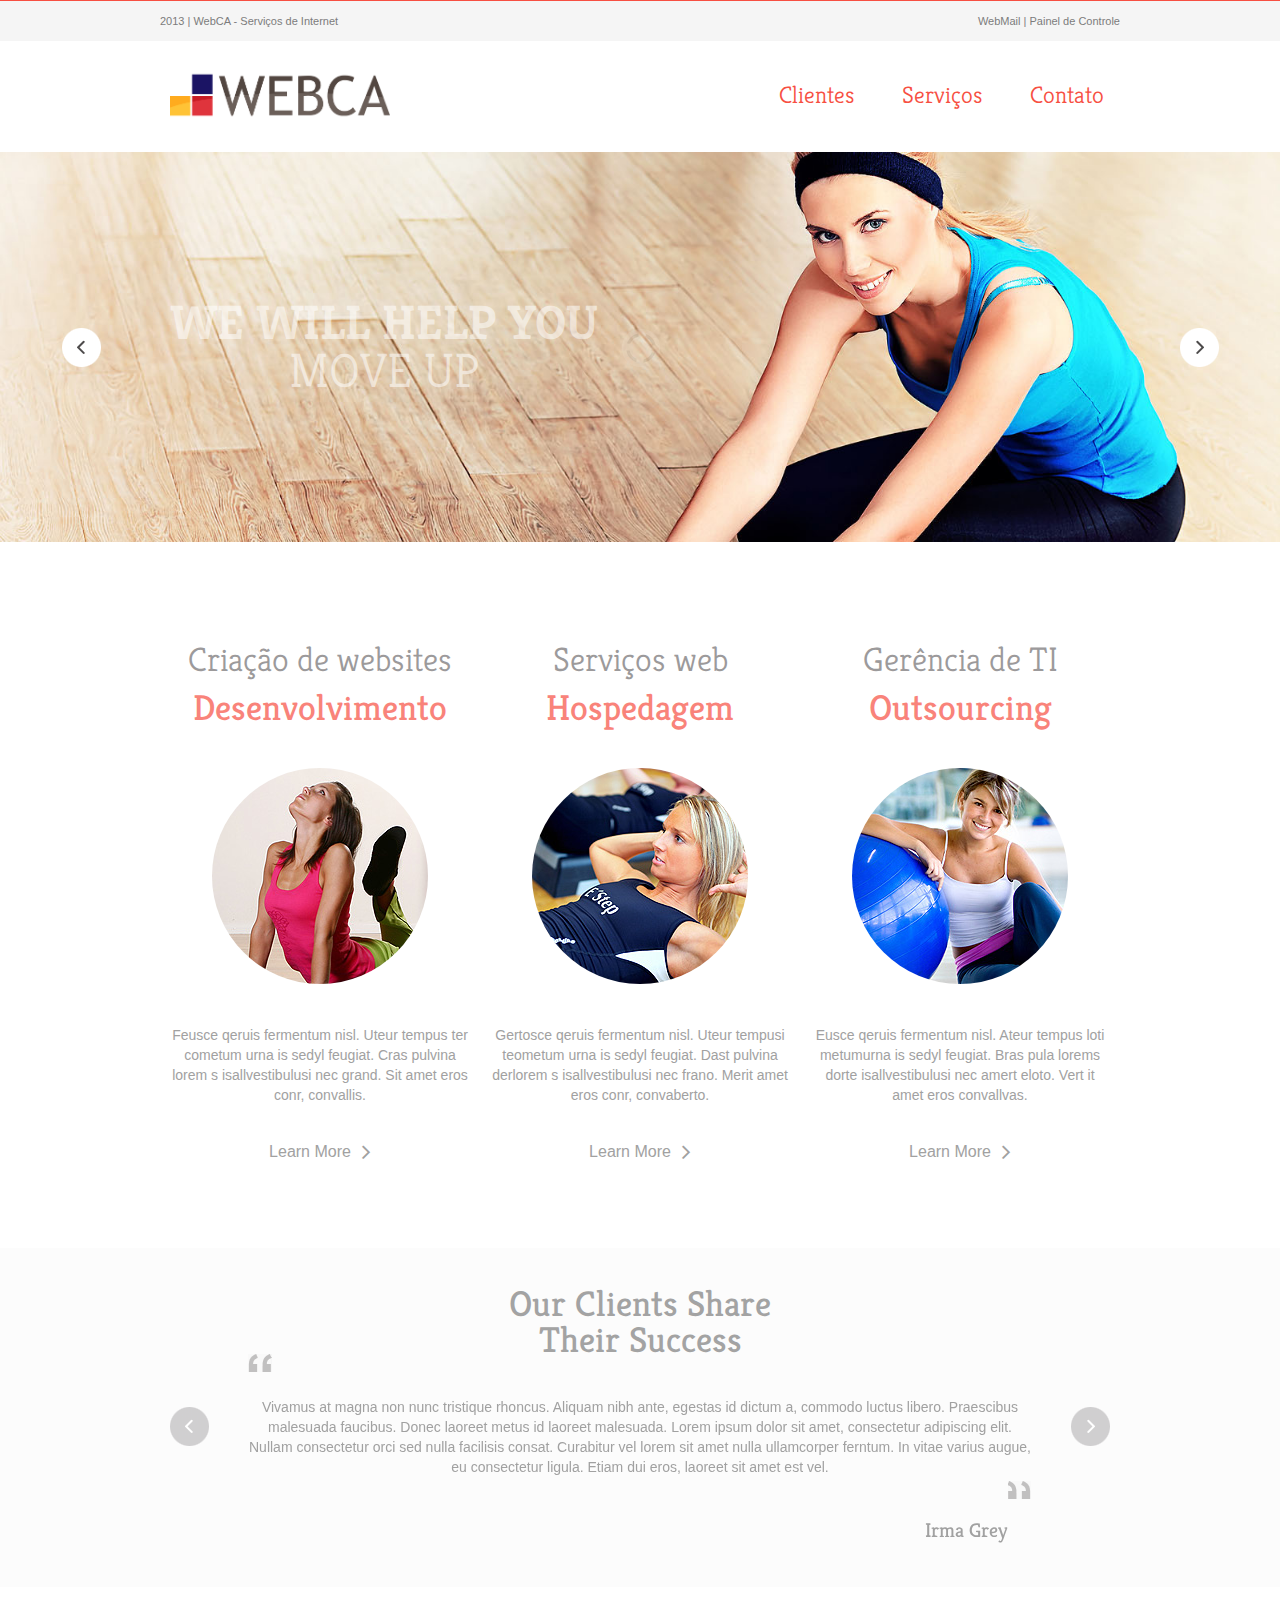
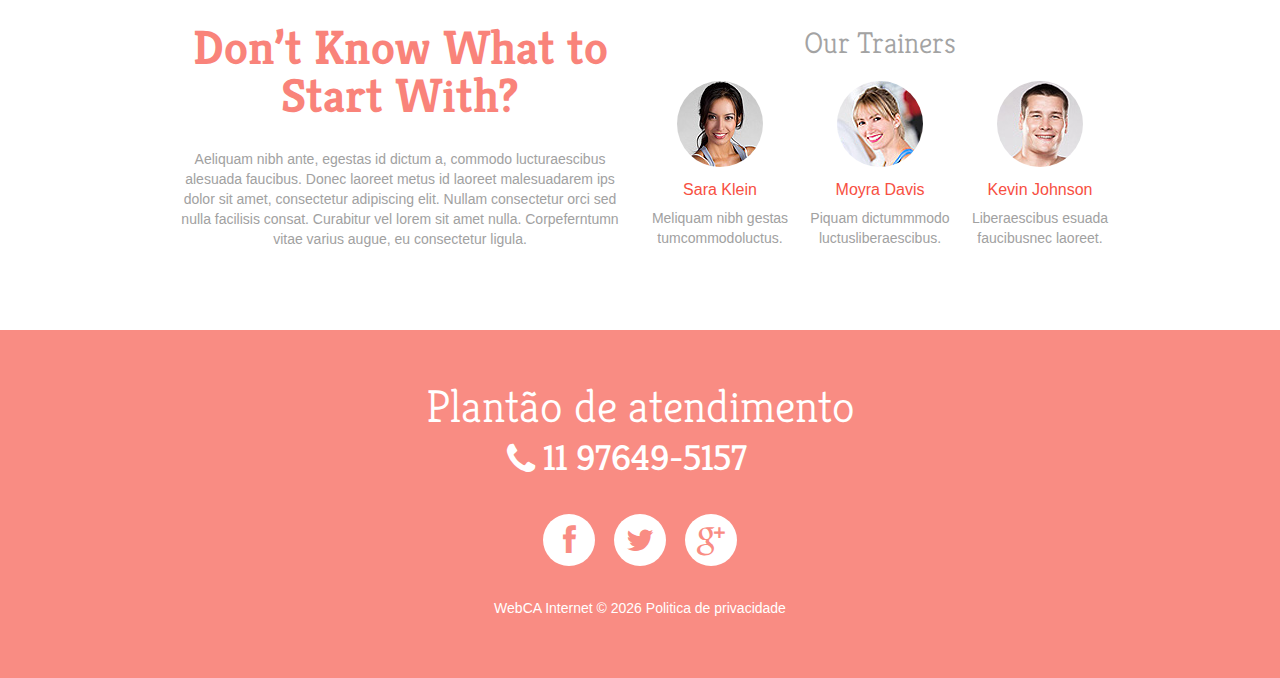
==== public_v1/index.html @ 25244c3a "aa" ====
<!DOCTYPE html>
<html lang="en">
     <head>
     <title>About Us</title>
     <meta charset="utf-8">
     <meta name = "format-detection" content = "telephone=no" />
     <link rel="icon" href="images/favicon.ico">
     <link rel="shortcut icon" href="images/favicon.ico" />
     <link rel="stylesheet" href="css/owl.carousel.css">
     <link rel="stylesheet" href="css/style.css">
     <link rel="stylesheet" href="css/camera.css">
     <script src="js/jquery.js"></script>
     <script src="js/jquery-migrate-1.1.1.js"></script>
     <script src="js/script.js"></script> 
     <script src="js/superfish.js"></script>
     <script src="js/jquery.ui.totop.js"></script>
     <script src="js/jquery.equalheights.js"></script>
     <script src="js/jquery.mobilemenu.js"></script>
     <script src="js/jquery.easing.1.3.js"></script>
     <script src="js/camera.js"></script>
     <!--[if (gt IE 9)|!(IE)]><!-->
     <script src="js/jquery.mobile.customized.min.js"></script>
     <!--<![endif]-->
     <script src="js/owl.carousel.js"></script> 
     <script>
 
       
       $(document).ready(function(){
          jQuery('#camera_wrap').camera({
            loader: false,
            pagination: false ,
            minHeight: '250',
            thumbnails: false,
            height: '30.4375%',
            caption: true,
            navigation: true,
            fx: 'mosaic'
          });
      /*carousel*/
        var owl = $("#owl"); 
            owl.owlCarousel({
            items : 1, //10 items above 1000px browser width
            itemsDesktop : [995,1], //5 items between 1000px and 901px
            itemsDesktopSmall : [767, 1], // betweem 900px and 601px
            itemsTablet: [700, 1], //2 items between 600 and 0
            itemsMobile : [479, 1], // itemsMobile disabled - inherit from itemsTablet option
            navigation : true,
            pagination :  false
            });

         /*Back to Top*/
        $().UItoTop({ easingType: 'easeOutQuart' });
     }) 



     </script>

      <!--[if lt IE 8]>
       <div style=' clear: both; text-align:center; position: relative;'>
         <a href="http://windows.microsoft.com/en-US/internet-explorer/products/ie/home?ocid=ie6_countdown_bannercode">
           <img src="http://storage.ie6countdown.com/assets/100/images/banners/warning_bar_0000_us.jpg" border="0" height="42" width="820" alt="You are using an outdated browser. For a faster, safer browsing experience, upgrade for free today." />
         </a>
      </div>
    <![endif]-->
    <!--[if lt IE 9]>
      <script src="js/html5shiv.js"></script>
      <link rel="stylesheet" media="screen" href="css/ie.css">


    <![endif]-->
     </head>

     <body class="page1" id="top">
     <header><div>

      <div class="head_line">
          <div class="headline_content">
              <div class="top_slogan_left">2013 |  WebCA - Serviços de Internet</div>
              <div class="top_slogan_right">
                  <a target="_blank" style="color: #7C7C7C;" href="https://webca.com.br/webmail/">WebMail</a> | 
                  <a target="_blank" style="color: #7C7C7C;" href="https://webca.com.br/painel/">Painel de Controle</a>
              </div>
          </div>
      </div>

<!--==============================header=================================-->
     <div class="container_12">
        <div class="grid_12">
      <h1>
        <a href="index.html">
          <img src="images/logo.png" alt="Your Happy Family">
        </a>
      </h1>
      </div>
     <div class="menu_block ">
                     
        <nav class="horizontal-nav full-width horizontalNav-notprocessed">
            <ul class="sf-menu">
                   <li><a href="index-2.html">Clientes</a></li>
                   <li><a href="index-1.html">Serviços</a></li>
                   <li><a href="index-4.html">Contato</a></li>
                 </ul>
              </nav>
              
            <div class="clear"></div>
            
  </div>
    

<div class="clear"></div>
</div>
</div>
<div class="clear"></div>
</header>
<div class="slider_wrapper">


      <div id="camera_wrap" class="">
        <div data-src="images/slide.jpg" >
          <div class="caption fadeIn">
                <strong>We will help you  </strong>
                move up
          </div>
        </div>
        <div data-src="images/slide1.jpg" >
            <div class="caption fadeIn">
              <strong>move up</strong> care about your health
            
          </div>

        </div>
        <div data-src="images/slide2.jpg">
             <div class="caption fadeIn">
             <strong>IDENTIFY YOUR GOALS </strong>&amp; STAY MOTIVATED 
            
          </div>

        </div>
    </div> 
     
</div>
<!--==============================Content=================================-->
<div class="content">
  <div class="container_12 center">
      <div class="grid_4">
        <h2>Criação de websites <span class="col1"> Desenvolvimento</span></h2>
        <img src="images/page1_img1.jpg" alt="" class="circ"><br>
        Feusce qeruis fermentum nisl. Uteur tempus ter cometum urna is sedyl feugiat. Cras pulvina lorem s isallvestibulusi nec grand.                                     Sit amet eros conr, convallis.                                    
        <br>
        <a href="#" class="btn">Learn More</a>
      </div>
      <div class="grid_4">
        <h2>Serviços web <span class="col1">Hospedagem</span></h2>
        <img src="images/page1_img2.jpg" alt="" class="circ"><br>
        Gertosce qeruis fermentum nisl. Uteur tempusi teometum urna is sedyl feugiat. Dast pulvina derlorem s isallvestibulusi nec frano.                                     Merit amet eros conr, convaberto.                                   
        <br>
        <a href="#" class="btn">Learn More</a>
      </div>
      <div class="grid_4">
        <h2>Gerência de TI <span class="col1"> Outsourcing</span></h2>
        <img src="images/page1_img3.jpg" alt="" class="circ"><br>
        Eusce qeruis fermentum nisl. Ateur tempus loti metumurna is sedyl feugiat. Bras pula lorems dorte isallvestibulusi nec  amert eloto.                                     Vert it amet eros convallvas.                                   
        <br>
        <a href="#" class="btn">Learn More</a>
      </div>
  </div>  
  <div class="car_div">
      <div class="container_12">
        <div class="grid_12">
          <h2>Our Clients Share <br>
Their Success</h2>
          <div id="owl">
            <div class="item">
              <blockquote>Vivamus at magna non nunc tristique rhoncus. Aliquam nibh ante, egestas id dictum a, commodo luctus libero. Praescibus malesuada faucibus. Donec laoreet metus id laoreet malesuada. Lorem ipsum dolor sit amet, consectetur adipiscing elit. Nullam consectetur orci sed nulla facilisis consat. Curabitur vel lorem sit amet nulla ullamcorper ferntum. In vitae varius augue, eu consectetur ligula. Etiam dui eros, laoreet sit amet est vel.</blockquote>
              <div class="alright">
                <div class="text2">Irma Grey</div>
              </div>
              
            </div>
            <div class="item">
              <blockquote>Vivamus at magna non nunc tristique rhoncus. Aliquam nibh ante, egestas id dictum a, commodo luctus libero. Praescibus malesuada faucibus. Donec laoreet metus id laoreet malesuada. Lorem ipsum dolor sit amet, consectetur adipiscing elit. Nullam consectetur orci sed nulla facilisis consat. Curabitur vel lorem sit amet nulla ullamcorper ferntum. In vitae varius augue, eu consectetur ligula. Etiam dui eros, laoreet sit amet est vel.</blockquote>
              <div class="alright">
                <div class="text2">Bradley Grosh</div>
              </div>
            </div>
          </div>
        </div>
      </div>
    </div>
    <div class="container_12 center">
      <div class="grid_6">
          <div class="title col1">Don’t Know What 
to Start With?</div>
           Aeliquam nibh ante, egestas id dictum a, commodo lucturaescibus alesuada faucibus. Donec laoreet metus id laoreet malesuadarem ips dolor sit amet, consectetur adipiscing elit. Nullam consectetur orci sed nulla facilisis consat. Curabitur vel lorem sit amet nulla. Corpeferntumn vitae varius augue, eu consectetur ligula.
        </div>
        <div class="grid_6">
          <h3>Our Trainers</h3>
          <div class="grid_2 alpha">
            <img src="images/page1_img4.jpg" alt="" class="circ cr1">
            <div class="text1 col2"><a href="#">Sara Klein</a></div>Meliquam nibh gestas tumcommodoluctus. 
          </div>
          <div class="grid_2">
            <img src="images/page1_img5.jpg" alt="" class="circ cr1">
            <div class="text1 col2"><a href="#">Moyra Davis</a></div> Рiquam dictummmodo luctusliberaescibus.
          </div>
          <div class="grid_2 omega">
            <img src="images/page1_img6.jpg" alt="" class="circ cr1">
            <div class="text1 col2"><a href="#">Kevin Johnson</a></div>
             Liberaescibus esuada faucibusnec laoreet. 
          </div>
        </div>
      </div>
</div>
<!--==============================footer=================================-->

  <footer>   
    <div class="container_12">
      <div class="grid_12  ">
      <div class="f_phone">Plantão de atendimento<span><strong></strong>11 97649-5157</span></div>
      <div class="socials fa">
        <a href="#"></a>
        <a href="#"></a>
        <a href="#"></a>
      </div>
        <div class="copy">
      
        WebCA Internet &copy; <span id="copyright-year"></span> <a href="index-5.html">Politica de privacidade</a> <!--{%FOOTER_LINK} -->
        </div>
      </div>
    </div>  
  </footer>
</body>
</html>
---- public_v1/css/style.css ----
@import "reset.css";
@import "skeleton.css";
@import "font-awesome.css";
@import "superfish.css";

@import url(//fonts.googleapis.com/css?family=Kreon:300);
@import url(//fonts.googleapis.com/css?family=Kreon:400);
@import url(//fonts.googleapis.com/css?family=Kreon:700);

html {
	width: 100%;

}
a[href^="tel:"] {
 color: inherit;
 text-decoration: none;
}

* {
	-webkit-text-size-adjust: none;
}

body {
	position: relative;
	min-width: 960px;
    background: #f98c83;
    color: #a1a1a1;
    font: 14px/20px Arial, Helvetica, sans-serif;
}

p {
    margin-bottom: 20px;
}

	strong {
		font-weight: 700;
	}

address {
	font-style: normal;
}



input {
	border-radius: 0 !important;
	outline: none !important;
}


img {
	max-width: 100%;
}



/****Heads****/


h1, h2, h3, h4, h5, h6 {
    font-family: 'Kreon', serif;
	color: #fff;
    font-weight: 300;
}

h2 {
    font-size: 34px;
    line-height: 43px;
    margin-bottom: 39px;
    color: #9c9a9b;
    padding-top: 96px;
}


h2 span {
    font-weight: 400;
    display: block;
    font-size: 36px;
    padding-top: 5px;
}

h3 {
    color: #a3a3a3;
    padding-top: 50px;
    font-size: 30px;
    margin-bottom: 34px;
    line-height: 36px;
}

.page1 h3 {
    margin-bottom: 20px;
    padding-top: 38px;
}


h3.head1 {
    padding-top: 53px;
}

.prv h3 {
    padding-bottom: 2px;
}
/****Lists****/


ul {
	padding: 0;
	margin: 0;
	list-style: none;
}

ul.list {
    padding-top: 5px;
}

.mid1 ul.list {
    padding-top: 22px;
}



ul.list  li {
    padding-left: 25px;
    background: url(../images/marker.png) 0 3px no-repeat;
}
ul.list  li+li {
    margin-top: 11px;
}


/****Links****/


a {
	text-decoration: none;
	color: inherit;
	outline: none;
	transition: 0.5s ease;
	-o-transition: 0.5s ease;
	-webkit-transition: 0.5s ease;
}

a:hover {
	color: #f74f42;
}

a.btn {
    padding-right: 20px;
    font-size: 16px;
    position: relative;
    display: inline-block;
    margin-top: 37px;
}

a.btn:after {
    right: 0;
    top: 0px;
    display: block;
    position: absolute;
    font-size: 24px;
    line-height: 20px;
    font-family: 'FontAwesome';
    content: '';
}

.page1 a.btn {
    margin-bottom: 86px;
}
/****classes****/

.mb0 {
	margin-bottom: 0px !important;
}
.m0 {
	margin: 0 !important;
}
.pad0 {
	padding: 0 !important;
}

.pad1 {
}


.img_inner {
	max-width: 100%;
	-moz-box-sizing: border-box;
	-webkit-box-sizing: border-box;
	-o-box-sizing: border-box;
	box-sizing: border-box;
	margin-bottom: 16px;
	margin-top: 6px;
}



.fleft {
	float: left;
	width: auto !important;
	margin-right: 20px;
	margin-bottom: 0px;
	margin-top: 1px;
}


.oh {
	overflow: hidden;
}
.fright {
	float: right !important;
}
.upp {
	text-transform: uppercase;
}

.alright {
	text-align: right;
}
.center {
	text-align: center;
}
.wrapper, .extra_wrapper {
	overflow: hidden;
}
.clear {
	float: none !important;
	clear: both;
}

.nowrap {
    white-space: nowrap;
}

/* header antiga */
.head_line {
border-top: #f74f42 1px solid;
background: #F5F5F5;
height: 40px;
}
.headline_content {
width: 960px; 
position: relative;
margin: 0 auto;
text-align: left;
}
.top_slogan_left {
float: left;
font-size: 11px;
line-height: 40px;
color: #7C7C7C;
}
.top_slogan_right {
float: right;
font-size: 11px;
line-height: 40px;
color: #7C7C7C;
text-align: right;
}


/*header*/

header {
    background-color: #ffffff;
    text-align: center;
	display: block;

}



header h1 {
	position: relative;
    text-align: left;
    float: left;
}

.page1 header h1 {
    float: none;
    position: absolute;
    left: 10px;
    z-index: 999;
    top: 0;
}


header h1 a {
	display: inline-block;
	overflow: hidden;
	/* width: 172px; */
    width: 220px;
    padding-top: 30px;

    height: 105px;
	font-size: 0;
	line-height: 0;
	
	text-indent: -999px;
	transition: 0s ease;
	-o-transition: 0s ease;
	-webkit-transition: 0s ease;
}
header h1 a img {
	display: block;
}


/**Content**/

.content {
    background-color: #fff;
	padding-bottom: 87px;

}

.content.cont1 {
    padding-bottom: 26px;
}
.page1  .content {
    padding-bottom: 81px;
}

.col1 {
    color: #f9837a;
}

.circ {
    border-radius: 500px;
    margin-bottom: 41px;
}

.car_div {
    background-color: #fcfcfc;
}

.car_div h2 {
    text-align: center;
    color: #a3a3a3;
    padding-top: 38px;
    font-weight: normal;
    font-size: 36px;
    margin-bottom: 0;
    line-height: 36px;
}

.text2 {
    font: 20px/20px 'Kreon', serif;
}

.title {
    padding-top: 37px;
    margin-bottom: 29px;
    font: bold 48px/48px 'Kreon', serif;
}

.col1 a:hover, .col2 a:hover {
    color: #a1a1a1;
}

a.col1:hover, a.col2:hover {
    color: #a1a1a1;
}

.text1 {
    margin-bottom: 8px;
    font-size: 16px;
}

.col2 {
    color: #f74f42;
}

.circ.cr1 {
    margin-bottom: 13px;
}

.mid1 {
    padding-bottom: 56px;
    padding-top: 3px;
}

.block1 {
    overflow: hidden;
    padding-top: 36px;
}

.block1 .text2 {
    margin-bottom: 12px;
}

.block1 a.btn, .block2 a.btn {
    margin-top: 21px;
}

.block1 time {
    padding: 12px 0;
    margin-top: 3px;
    margin-right: 18px;
    text-align: center;
    display: block;
    background-color: #f98c83;
    width: 60px;
    float: left;
    color: #fff;
    font: 26px/18px 'Kreon', serif;
}

.block2 {
    overflow: hidden;
    margin-bottom: 49px;
}


.block2 .circ {
    margin-top: 4px;
    float: left;
    margin-right: 30px;
}

.block3 {
    padding-top: 6px;
    overflow: hidden;
}

.block3 p {
    margin-bottom: 17px;
}

.stars  {
    margin-left: 4px;
    padding-top: 1px;
    font-size: 0;
    line-height: 0;
    display: inline-block;
}

.stars span {
    background: url(../images/stars.png) right 0 no-repeat;
    display: inline-block;
    width: 18px;
    height: 17px;
}

.stars span.rated {
    background-position: 0 0;
}

.stars span +span {
    margin-left: 3px;
}

.block3 a.btn {
    margin-top: 17px;
}

.block3+.block3 {
    margin-top: 33px;
}

.block3+.block3+.block3 {
    margin-top: 34px;
}

a.gal {
    display: block;
    background: url(../images/magnify.png) center no-repeat #F98C83;
}

a.gal img {
    transition: 0.5s ease;
    -o-transition: 0.5s ease;
    -webkit-transition: 0.5s ease;
    width: 100%;
}

a.gal:hover img {
    opacity: 0.2;
}
/**Map**/

.map {
    overflow: hidden;
    position: relative;
}
 

.map figure {
    padding-top: 7px;
    position: relative;
	display: block;
    margin-bottom: 16px;
	width: 100%;
	-moz-box-sizing: border-box;
	-webkit-box-sizing: border-box;
	-o-box-sizing: border-box;
	box-sizing: border-box;
}


.map figure iframe {
	width: 100%;
	height: 328px;
	max-width: 100%;
}
.map address {
    float: left;
	display: block;
}

.map address+address {
}



.map address dt {
    margin-bottom: 8px;
}

 address dd span {
	min-width: 100px;
	display: inline-block;
	text-align: left;
}

.map address dd span.col1 {
	min-width: 0;
}


/**Footer**/
footer {
    text-align: center;
	display: block;
    color: #fff;
padding-bottom: 60px;
}

.copy a:hover {
    color: #fff;
    text-decoration: underline;
}

.f_phone {
    padding-top: 56px;
    margin-bottom: 34px;
    font: 300 46px/40px 'Kreon', serif;
}

.f_phone span {
    padding-top: 12px;
    font-weight: normal;
    font-size: 36px;
    display: block;
}

.f_phone strong {
    font-weight: normal;
    display: inline-block;
    margin-right: 8px;
    margin-top: 2px;
    margin-left: -27px;
   font-family: 'FontAwesome';

}

.socials {
    margin-bottom: 32px;
    font-size: 0;
    line-height: 0;
}

.socials a:hover {
    color: #F74F42;
    font-size: 35px;
}

.socials a {
    font-size: 30px;
    width: 52px;
    height: 52px;
    line-height: 54px;
    display: inline-block;
    color: #f98c83;
    background-color: #fff;
    border-radius: 500px;
}

.socials a +a {
    margin-left: 19px;
}

.copy {


}

#toTop {
    display: none;
    text-decoration: none;
    position: fixed;
    bottom: 40px;
    left: 51%;
    margin-left: 500px;
    overflow: hidden;
    width: 39px;
    height: 39px;
    border: none;
    text-indent: -999px;
    z-index: 20;
    background: url(../images/totop.png) no-repeat left 0;
    transition: 0s ease;
    -o-transition: 0s ease;
    -webkit-transition: 0s ease;
}
#toTop:hover {
    outline: none;
    background-position: right 0;
}

/*==================================RESPONSIVE LAYOUTS===============================================*/

@media only screen and (max-width: 1200px) { 

.camera_next {
    right: 5px !important;
}

.camera_prev {
    left: 5px !important;
}
}

@media only screen and (max-width: 995px) {
 body {
 min-width: 768px;
}

.caption {
    margin-left: 0 !important;
    left: 0 !important;
    right: 0 !important;
}

 .map address+address {
    float: left;
 	margin-left: 30px;
 }
 .map figure,  .map figure iframe,  #form input,  #form textarea,  #form .success {
 width: 100% !important;
 float: none !important;
}
 #form .success {
 -moz-box-sizing: border-box;
 -webkit-box-sizing: border-box;
 -o-box-sizing: border-box;
 box-sizing: border-box;
}
 .map figure {
 height: auto !important;
}
 .extra_wrapper {
 overflow: visible;
}

.map figure {
	margin-bottom: 15px;
}

.nowrap {
    white-space: normal;
}


h2 {
    font-size: 26px;
}

}
@media only screen and (max-width: 767px) {
 body {
 min-width: 420px;
}


 .map address {
    float: none;
    margin-left: 0 !important;
 }

  .map address +address {
    margin-top: 30px;
  }


header h1 {
	display: block;
	width: auto;
    position: relative;
	height: auto;
}




.img_inner {
width: 100% !important;
float: none !important;
margin-right: 0 !important;
margin-bottom: 20px !important;
}

h1 a {
	max-width: 90%;
}


.img_inner img {
	width: 100%;
}


 header h1 {
 margin-bottom: 20px;
 float: none;
 position: relative !important;
 text-align: center;
}
 header h1 a {
 	width: auto;
 	display: inline-block;
 height: auto;
}
 header h1 a img {
}

h2 {
    padding-top: 0px;
}

.slider_wrapper {
    background-color: #fff;
    padding-bottom: 60px;
}

.page1 a.btn {
    margin-bottom: 60px;
}

.cr1 {
    margin-top: 30px;
}


 .map {
 	padding-right: 0px !important;
 }

 .map figure iframe {
 width: 100%;
 height: 300px;
}
 .map address {
 	margin-right: 0;
}


 .content .noresize {
 width: auto !important;
 float: left !important;
 margin-right: 20px !important;
 margin-top: 4px !important;
}

 .img_inner {
 margin-top: 20px;
}

.caption {
    font-size: 35px;
    left: 40px !important;
    right: 40px !important;
}

#owl .item {
    padding-left: 0;
    padding-right: 0;
}

#owl .owl-prev, #owl .owl-next {
    top: auto;
    margin-top: 0;
    bottom: 20px;
}

#owl .text2 {
    padding-right: 0 !important;
    text-align: center;
}

}

@media only screen and (max-width: 479px) {
 body {
 min-width: 300px;
}



.caption {
    font-size: 25px !important;
}

.f_phone {
    font-size: 30px;
}

.f_phone span {
    font-size: 26px;
}

#owl1 .item img {
    width: 100%;
}

}
---- public_v1/css/camera.css ----
/**************************
*
*	GENERAL
*
**************************/



.slider_wrapper {
	position: relative;
	z-index: 0;
	overflow: hidden;
	z-index: 10;

}

.camera_target_content {
	overflow: visible !important;

}

.camera_wrap {
	display: none;
	position: relative;
	overflow: visible !important;
	z-index: 0;
	margin-bottom: 0 !important;
}


.camera_wrap img {
	max-width: 10000px;
}

.camera_fakehover {
	height: 100%;
	min-height: 60px;
	position: relative;
	width: 100%;
	z-index: 1;
}

.camera_src {
	display: none;
}
.cameraCont, .cameraContents {
	height: 100%;
	position: relative;
	width: 100%;
	z-index: 1;
}
.cameraSlide {
	bottom: 0;
	left: 0;
	position: absolute;
	right: 0;
	top: 0;
	width: 100%;
}
.cameraContent {
	bottom: 0;
	display: none;
	left: 0;
	position: absolute;
	right: 0;
	top: 0;
	width: 100%;
}
.camera_target {
	bottom: 0;
	height: 100%;
	left: 0;
	overflow: hidden;
	position: absolute;
	right: 0;
	text-align: left;
	top: 0;
	width: 100%;
	z-index: 0;
}
.camera_overlayer {
	bottom: 0;
	height: 100%;
	left: 0;
	overflow: hidden;
	position: absolute;
	right: 0;
	top: 0;
	width: 100%;
	z-index: 0;
}
.camera_target_content {
	bottom: 0;
	left: 0;
	overflow: hidden;
	position: absolute;
	right: 0;
	top: 0;
	z-index: 2;
}
.camera_target_content .camera_link {
    background: url(../images/blank.gif);
	display: block;
	height: 100%;
	text-decoration: none;
}
.camera_loader {
    background: #fff url(../images/camera-loader.gif) no-repeat center;
	background: rgba(255, 255, 255, 0.9) url(../images/camera-loader.gif) no-repeat center;
	border: 1px solid #ffffff;
	border-radius: 18px;
	height: 36px;
	left: 50%;
	overflow: hidden;
	position: absolute;
	margin: -18px 0 0 -18px;
	top: 50%;
	width: 36px;
	z-index: 3;
}

.camera_nav_cont {
	height: 65px;
	overflow: hidden;
	position: absolute;
	right: 9px;
	top: 15px;
	width: 120px;
	z-index: 4;
}
.camerarelative {
	overflow: hidden;
	position: relative;
}
.imgFake {
	cursor: pointer;
}
.camera_commands > .camera_stop {
	display: none;	
}


.slide_wrapper .camera_prev{
	background: url(../images/prevnext_bg.png) 0 0 repeat;
	width: 70px;	
	top: 0 !important;
	height: auto !important;
	bottom: 0;
	left: -80px;
	display: block;
	position: absolute;
	opacity: 1 !important;
	transition: 0.5s ease;
	-o-transition: 0.5s ease;
	-webkit-transition: 0.5s ease;
}

.slide_wrapper .camera_prev>span {
	background: url(../images/prev.png) center 0 no-repeat;
	top: 50%;
		
	margin-top: -10px;
	position: absolute;
	display: block;
	height: 20px;
	left: 0;
	right: 0;
}

.slide_wrapper .camera_next>span {
	background: url(../images/next.png) center 0 no-repeat;
	top: 50%;
	margin-top: -10px;
	position: absolute;
	display: block;
	left: 0;
	right: 0;
	height: 20px;
}



.slide_wrapper .camera_next {
	background: url(../images/prevnext_bg.png) 0 0 repeat;
	width: 70px;	
	top: 0  !important;
	bottom: 0;
	height: auto !important;

	right: -80px;
	display: block;
	position: absolute;
	opacity: 1 !important;
	transition: 0.5s ease;
	-o-transition: 0.5s ease;
	-webkit-transition: 0.5s ease;
}

.camera_thumbs_cont {
	z-index: 999;
	position: relative;
}


.camera_thumbs_cont > div {
	float: left;
	width: 100%;

}
.camera_thumbs_cont ul {
	overflow: hidden;
	position: relative;
	width: 100% !important;
	margin: 0 !important;
	margin-left: 0px !important;
	left: 0% !important;
	margin-top: -70px !important;
	text-align: center;
}
.camera_thumbs_cont ul li {
	background-color: #414141;
	display: inline-block;
	border: 5px solid #fff;
}

.camera_thumbs_cont ul li+li  {
	margin-left: 2px !important;
}
.camera_thumbs_cont ul li > img {
	cursor: pointer;
	vertical-align:bottom;
	transition: 0.5s ease;
	-o-transition: 0.5s ease;
	-webkit-transition: 0.5s ease;
}
.camera_clear {
	display: block;
	clear: both;
}
.showIt {
	display: none;
}
.camera_clear {
	clear: both;
	display: block;
	height: 1px;
	margin: -1px 0 25px;
	position: relative;
}



.caption {
	text-align: center;
	font: 300 48px/48px 'Kreon', serif;
	-moz-box-sizing: border-box;
	-webkit-box-sizing: border-box;
	-o-box-sizing: border-box;
	box-sizing: border-box;
	top: 50%;
	margin-top: -48px;
	left: 50%;
	margin-left: -470px;
	display: block;
	position: absolute;
	text-transform: uppercase;
	color: #fff;
}

.caption strong {
	display: block;
	font-weight: bold;
}

/**************************
*
*	COLORS & SKINS
*
**************************/
/**************************

**************************/

/*
.camera_pag  {
	display: block;
	position: absolute;

	bottom: -29px;
	height: 18px;
	right: 0;
	overflow: hidden;
	float: left;	
	z-index: 999;
	text-align: left;

}

.camera_pag_ul {
 	overflow: hidden;


}

.camera_pag ul li {
	float: left;
}

.camera_pag ul li+li {
	margin-left: 9px;
}

.camera_pag ul li span {
	display: block;
	width: 18px;
	background: url(../images/pagination.png) right 0 no-repeat;
	height: 18px;
	overflow: hidden;
	color: transparent;
	text-indent: -100px;
}

.camera_pag ul li:hover span, .camera_pag ul li.cameracurrent span {
	background-position: 0 0;
	cursor: pointer;
}*/


.camera_prev {
	display: block;
	position: absolute;
	background: url(../images/prevnext.png) 0 0 no-repeat;
	width: 39px;
	height: 39px;
	left: 62px;
	top: 50%;
	margin-top: -19px;
	z-index: 999;
	opacity: 1 !important;
	bottom: 32px;
}


.camera_next {
		display: block;
	position: absolute;
	background: url(../images/prevnext.png) right bottom no-repeat;
	width: 39px;
	height: 39px;
	right: 61px;
	top: 50%;
	margin-top: -19px;
	z-index: 999;
	opacity: 1 !important;


}


.camera_prev:hover  {
	cursor: pointer;
	background-position: 0 bottom;
}


.camera_next:hover {
	cursor: pointer;
	background-position: right 0;
}
---- public_v1/css/ie.css ----
.circ,  
.socials a
{
	behavior:url(js/PIE.htc);
	position: relative;
}

.socials a {
	margin: 0 9px;
}

a.gal:hover img {
 filter:progid:DXImageTransform.Microsoft.Alpha(opacity=20);
}


#form .invalid .error-message, #form .empty .empty-message {
	display: block;
}

#form .error-message, #form .empty-message {
	display: none;
}
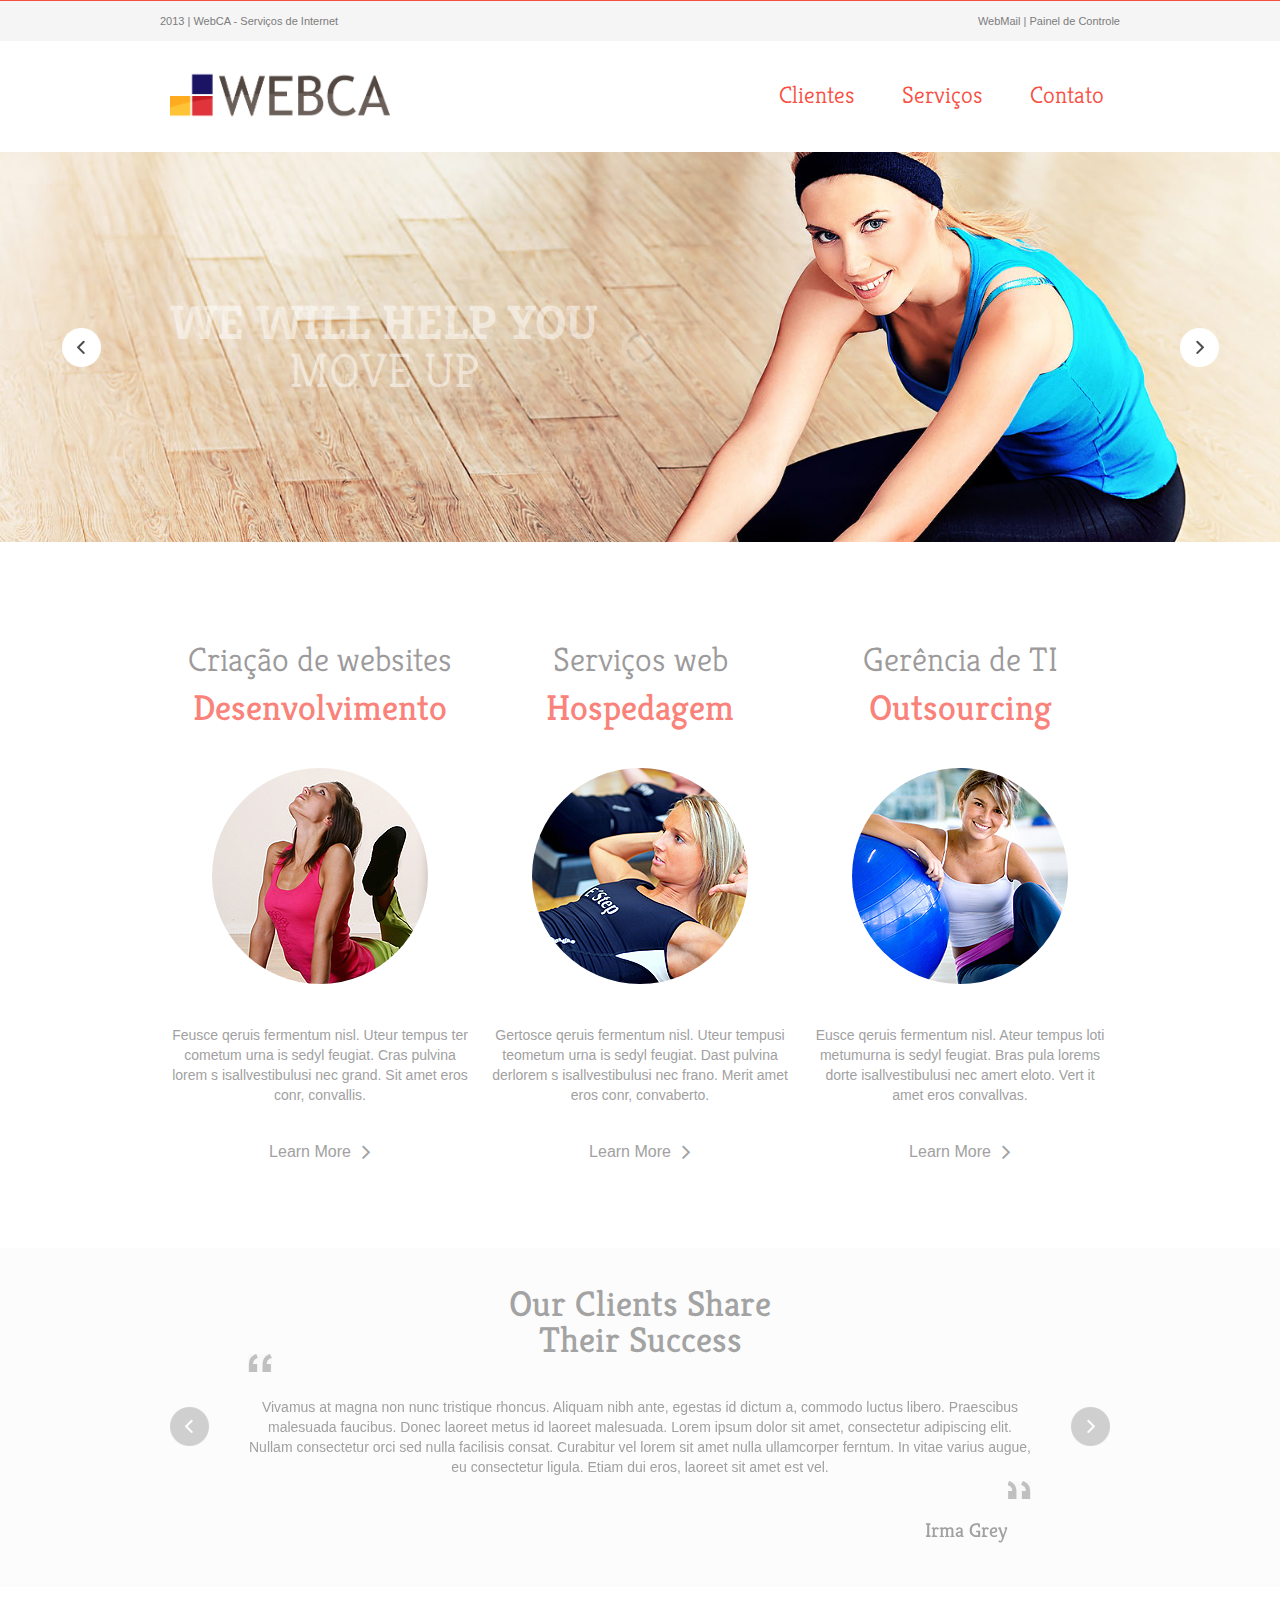
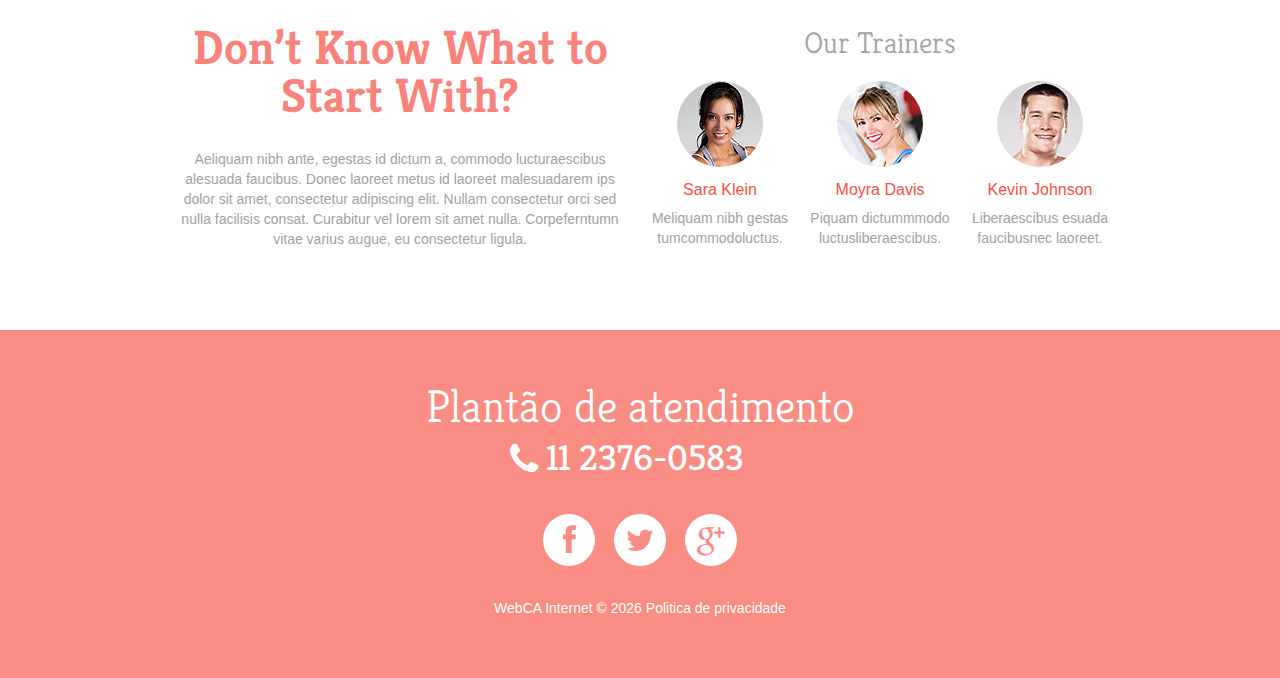
==== commit f2102822: "telefone" ====
--- a/public_v1/index.html
+++ b/public_v1/index.html
@@ -217,7 +217,7 @@
   <footer>   
     <div class="container_12">
       <div class="grid_12  ">
-      <div class="f_phone">Plantão de atendimento<span><strong></strong>11 97649-5157</span></div>
+      <div class="f_phone">Plantão de atendimento<span><strong></strong>11 2376-0583</span></div>
       <div class="socials fa">
         <a href="#"></a>
         <a href="#"></a>
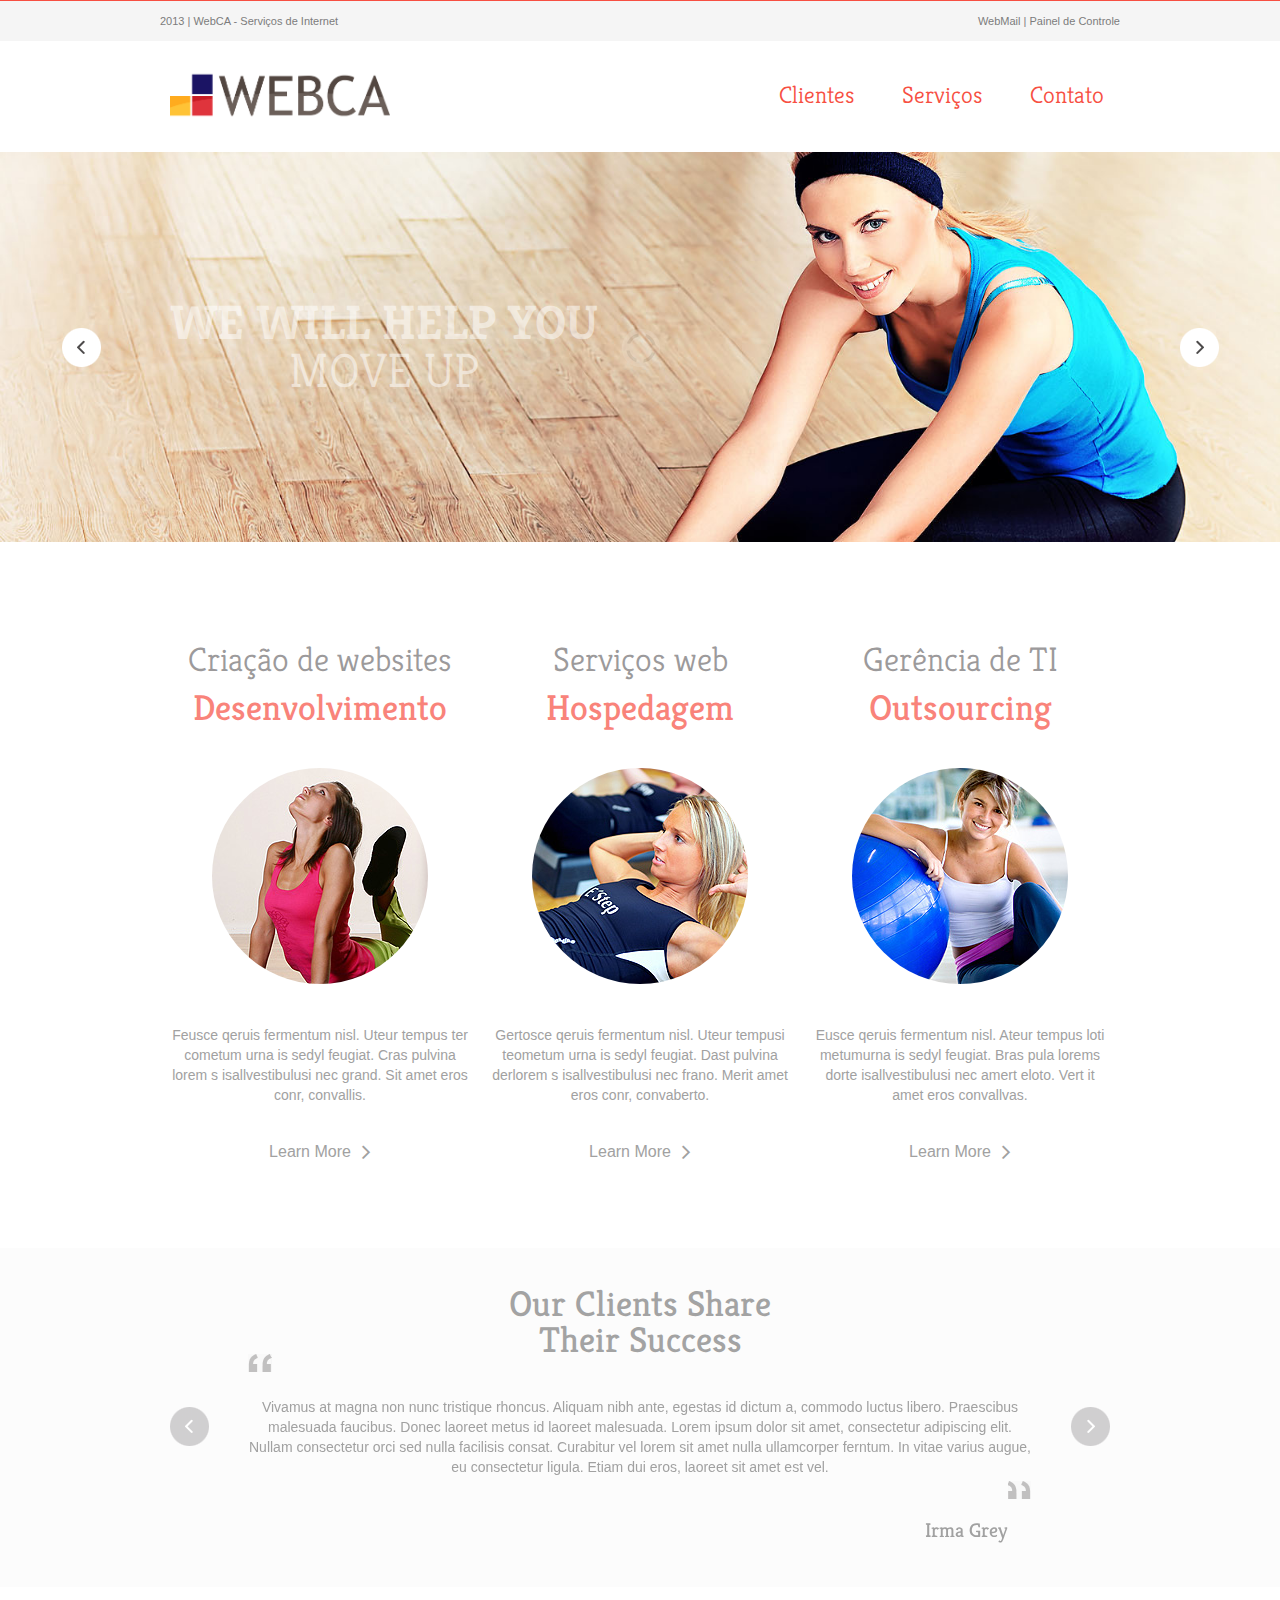
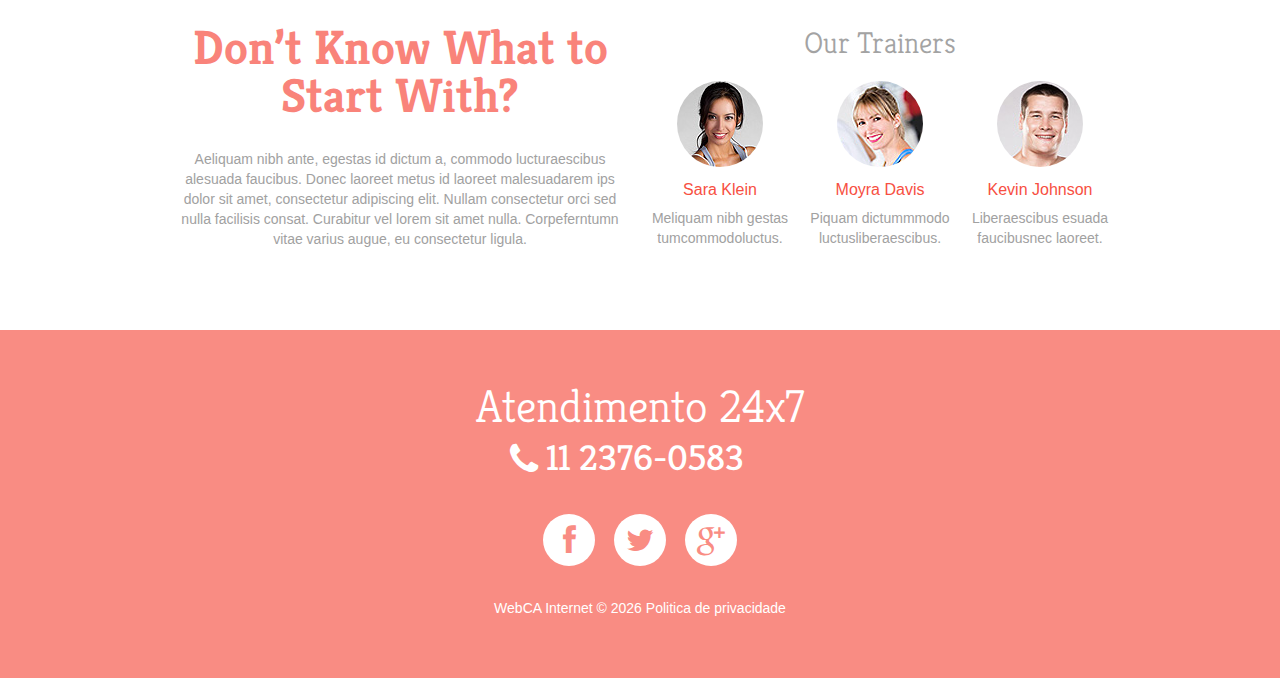
==== commit 5ea64261: "textos" ====
--- a/public_v1/index.html
+++ b/public_v1/index.html
@@ -217,7 +217,7 @@
   <footer>   
     <div class="container_12">
       <div class="grid_12  ">
-      <div class="f_phone">Plantão de atendimento<span><strong></strong>11 2376-0583</span></div>
+      <div class="f_phone">Atendimento 24x7<span><strong></strong>11 2376-0583</span></div>
       <div class="socials fa">
         <a href="#"></a>
         <a href="#"></a>
